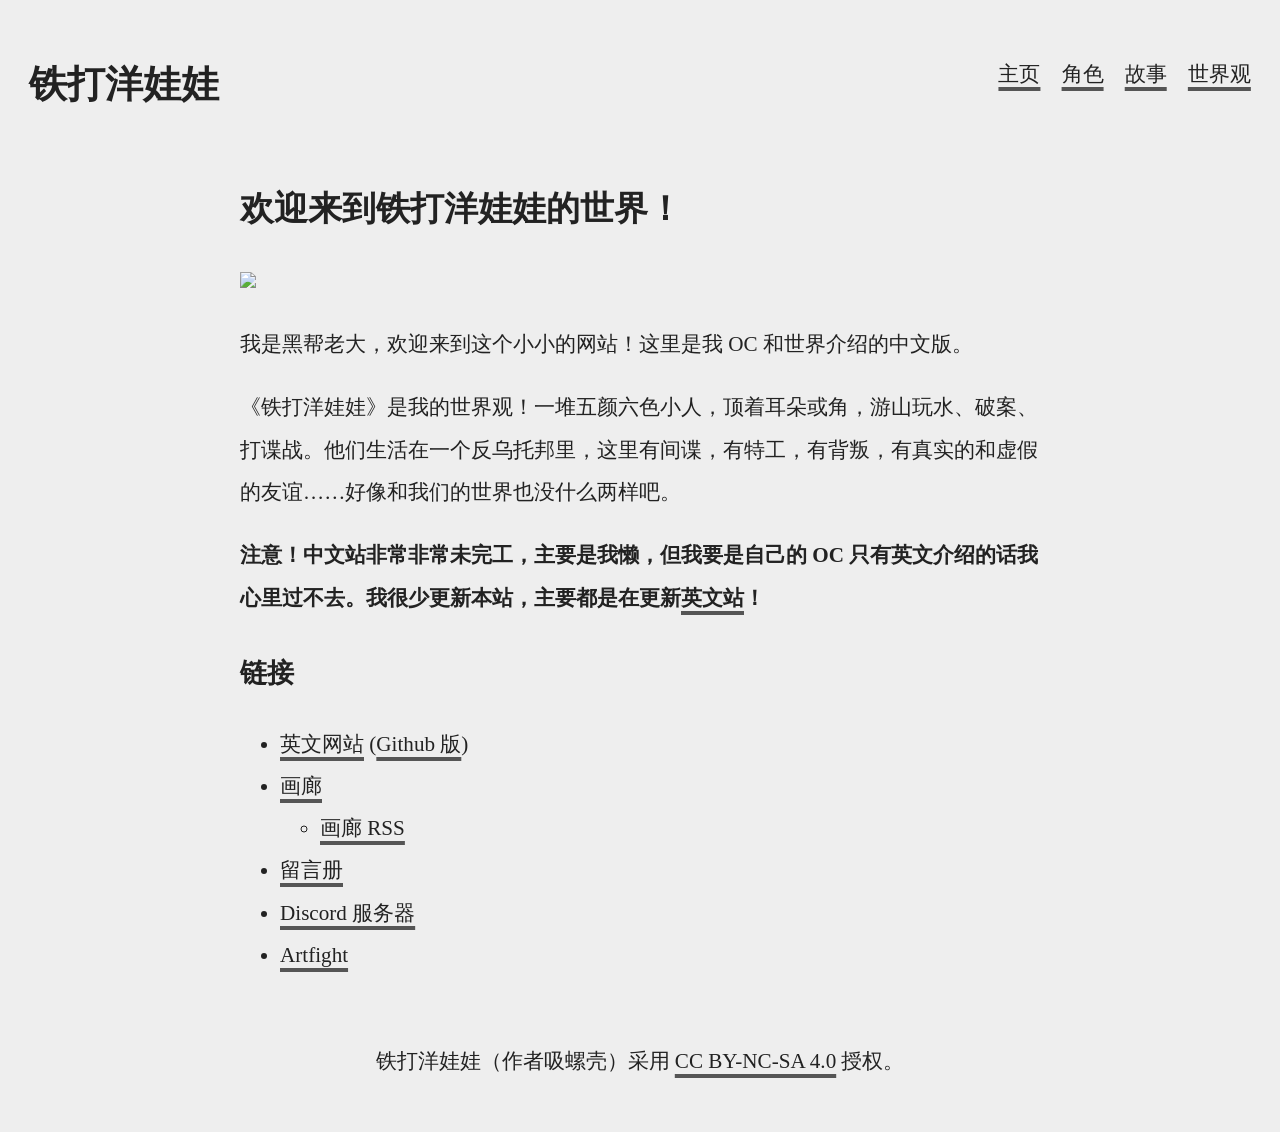
==== index.html @ 71cedf13 "Initial commit" ====
<!doctype html>
<html lang="zh">

<head>
	<meta charset="utf-8">
	<meta name="viewport" content="width=device-width, initial-scale=1.0">
	<meta name="description" content="铁打洋娃娃中文站">
	<meta name="author" content="吸螺壳">
	<meta name="theme-color" content="#555555" />
	<meta property="og:title" content="铁打洋娃娃">
	<meta property="og:type" content="website">
	<meta property="og:image" content="https://raw.githubusercontent.com/Tofutush/The-Iron-Ragdoll/refs/heads/main/img/bg/icon.png">
	<meta property="og:site_name" content="铁打洋娃娃">
	<meta property="og:description" content="铁打洋娃娃中文站">
	<title>铁打洋娃娃</title>
	<link rel="stylesheet" href="style.css" />
	<link rel="icon" href="icon.ico" />
</head>

<body>
	<header>
		<h1>铁打洋娃娃</h1>
		<nav>
			<a href="/tdyww/">主页</a>
			<a href="角色.html">角色</a>
			<a href="故事">故事</a>
			<a href="世界观">世界观</a>
		</nav>
	</header>
	<main>
		<h2>欢迎来到铁打洋娃娃的世界！</h2>
		<img src="https://raw.githubusercontent.com/Tofutush/The-Iron-Ragdoll/refs/heads/main/img/gallery/2025/cms%20friends%20lineless.png" />
		<p>我是黑帮老大，欢迎来到这个小小的网站！这里是我 OC 和世界介绍的中文版。</p>
		<p>《铁打洋娃娃》是我的世界观！一堆五颜六色小人，顶着耳朵或角，游山玩水、破案、打谍战。他们生活在一个反乌托邦里，这里有间谍，有特工，有背叛，有真实的和虚假的友谊……好像和我们的世界也没什么两样吧。</p>
		<p><strong>注意！中文站非常非常未完工，主要是我懒，但我要是自己的 OC 只有英文介绍的话我心里过不去。我很少更新本站，主要都是在更新<a href="https://tofutush.neocities.org">英文站</a>！</strong></p>
		<h3>链接</h3>
		<ul>
			<li><a href="https://tofutush.neocities.org">英文网站</a> (<a href="https://tofutush.github.io/The-Iron-Ragdoll/">Github 版</a>)</li>
			<li><a href="https://tofutush.neocities.org/gallery/">画廊</a>
				<ul>
					<li><a href="https://tofutush.neocities.org/gallery/feed.xml">画廊 RSS</a></li>
				</ul>
			</li>
			<li><a href="https://tofutush.leprd.space/guestbook/">留言册</a></li>
			<li><a href="https://discord.gg/XzdA5vKkb2">Discord 服务器</a></li>
			<li><a href="https://artfight.net/~Tofutush">Artfight</a></li>
		</ul>
	</main>
	<footer>
		<p>铁打洋娃娃（作者吸螺壳）采用 <a target="_blank" href="https://creativecommons.org/licenses/by-nc-sa/4.0/deed.en">CC BY-NC-SA 4.0</a> 授权。</p>
	</footer>
</body>

</html>
---- style.css ----
@font-face {
	font-family: lxgw;
	src: local(霞鹜文楷), url(/tdyww/fonts/LXGWWenKai-Regular.ttf);
}

@font-face {
	font-family: lxgw-marker;
	src: local(霞鹜漫黑), url(/tdyww/fonts/LXGWMarkerGothic-Regular.ttf);
}

:root {
	--font-size: clamp(1rem, 0.8929rem + 0.5357vw, 1.375rem);
	--font-size-h1: calc(var(--font-size) * 1.8);
	--font-size-h2: calc(var(--font-size) * 1.6);
	--font-size-h3: calc(var(--font-size) * 1.3);
	--font-size-h4: calc(var(--font-size) * 1.2);
	--font-size-small: calc(var(--font-size) * 0.8);
	--off-black: #222;
	--off-white: #eee;
	--c-light: #555;
	--box-light: #dbdbdb;
	--c-dark: #aaa;
	--box-dark: #3e3e3e;
}

@media (prefers-color-scheme: dark) {
	body {
		--c: var(--c-dark);
		--box: var(--box-dark);
		--text: var(--off-white);
		--bg: var(--off-black);
	}
}

@media (prefers-color-scheme: light) {
	body {
		--c: var(--c-light);
		--box: var(--box-light);
		--text: var(--off-black);
		--bg: var(--off-white);
	}
}

body {
	background-color: var(--bg);
	color: var(--text);
	font-size: var(--font-size);
	font-family: lxgw;
	line-height: 2;
}

h1,
h2,
h3,
h4 {
	color: var(--text);
	line-height: 2;
	font-family: lxgw-marker;
	margin-bottom: .5em;
	margin-top: 1em;
}

h1 {
	font-size: var(--font-size-h1);
}

h2 {
	font-size: var(--font-size-h2);
}

h3 {
	font-size: var(--font-size-h3);
}

h4 {
	font-size: var(--font-size-h4);
}

a,
a:visited {
	color: inherit;
	text-decoration: underline;
	text-decoration-color: var(--c);
	text-decoration-thickness: .2em;
	text-underline-offset: .3em;
	text-decoration-skip-ink: none;
	transition: all .2s;

	&:hover {
		color: var(--c);
		text-underline-offset: .2em;
	}
}

header {
	display: flex;
	justify-content: space-between;
	align-items: center;
	flex-wrap: wrap;
	padding: 0 1em;

	nav {
		display: flex;
		gap: 1em;
		flex-wrap: wrap;
	}
}

main {
	max-width: 800px;
	margin: auto;

	img {
		max-width: 100%;
	}
}

footer {
	text-align: center;
	padding: 1em 0;
}
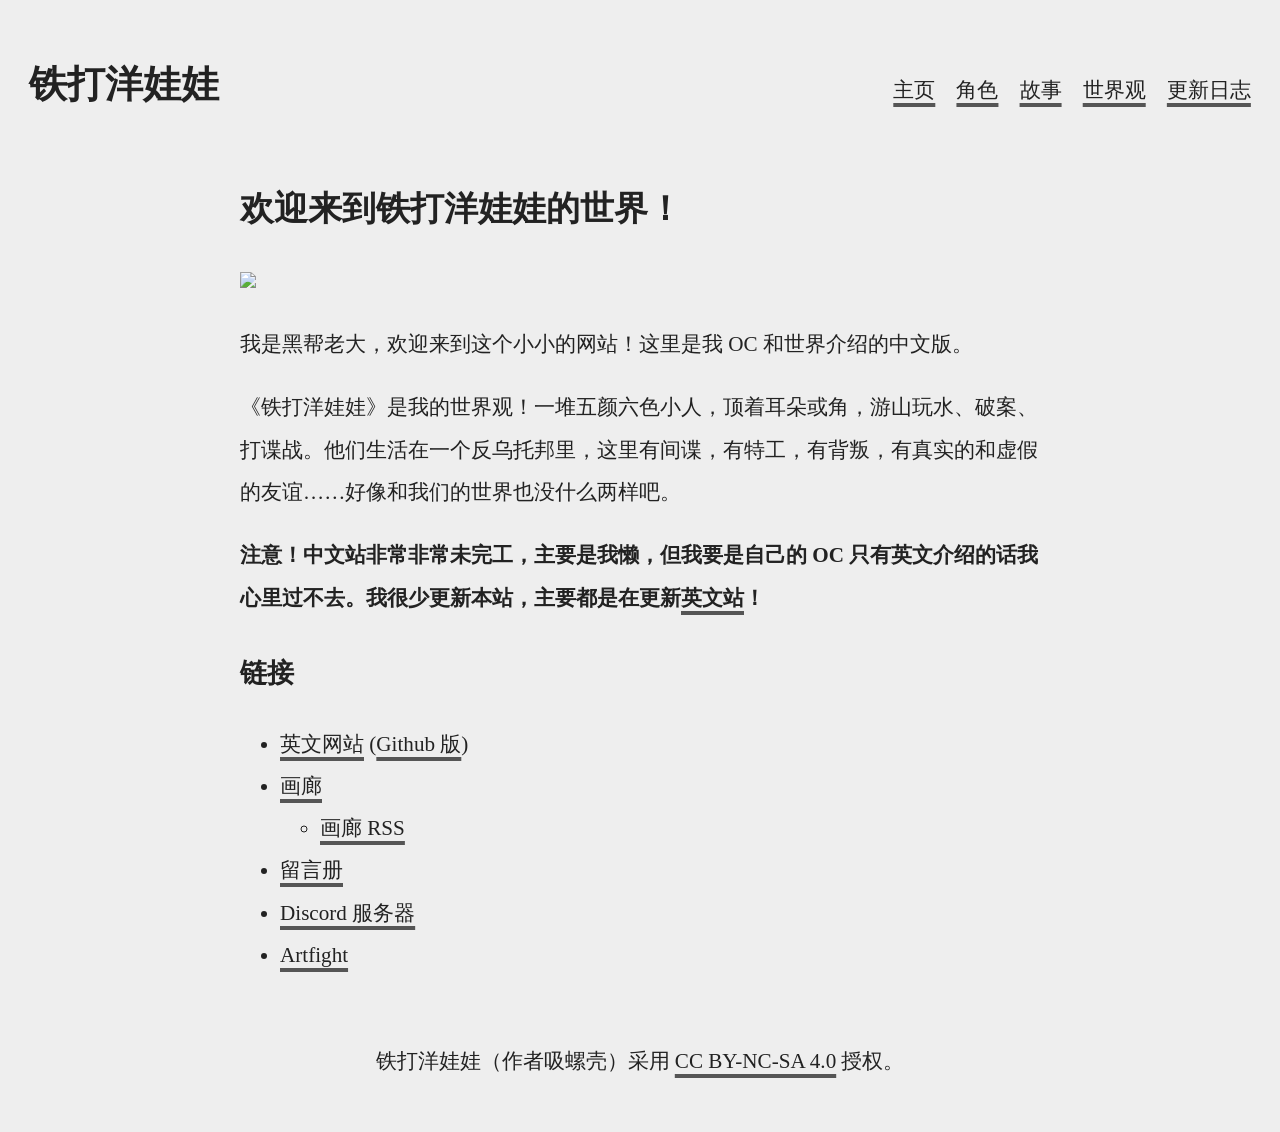
==== commit 22f866af: "toc toggle" ====
--- a/index.html
+++ b/index.html
@@ -25,6 +25,7 @@
 			<a href="角色.html">角色</a>
 			<a href="故事">故事</a>
 			<a href="世界观">世界观</a>
+			<a href="更新日志">更新日志</a>
 		</nav>
 	</header>
 	<main>
--- a/style.css
+++ b/style.css
@@ -95,7 +95,7 @@
 header {
 	display: flex;
 	justify-content: space-between;
-	align-items: center;
+	align-items: baseline;
 	flex-wrap: wrap;
 	padding: 0 1em;
 
@@ -118,4 +118,49 @@
 footer {
 	text-align: center;
 	padding: 1em 0;
+}
+
+#toc {
+	position: fixed;
+	right: 1em;
+	bottom: 2em;
+	display: flex;
+	flex-direction: column-reverse;
+	align-items: flex-end;
+	gap: 1em;
+	height: 80%;
+	width: 24em;
+	max-width: 100%;
+
+	#toc-toggle {
+		display: none;
+	}
+
+	label[for="toc-toggle"] {
+		border: 0;
+		background-color: var(--c);
+		color: var(--bg);
+		padding: 1em;
+		border-radius: 999px;
+		cursor: pointer;
+		transition: box-shadow .2s;
+		user-select: none;
+	}
+
+	#toc-content {
+		background-color: var(--bg);
+		border: .3em solid var(--c);
+		border-radius: 1em;
+		padding: .5em;
+		width: 100%;
+		display: none;
+	}
+
+	#toc-toggle:checked~label {
+		box-shadow: 0 0 1em var(--c);
+	}
+
+	#toc-toggle:checked~#toc-content {
+		display: block;
+	}
 }
